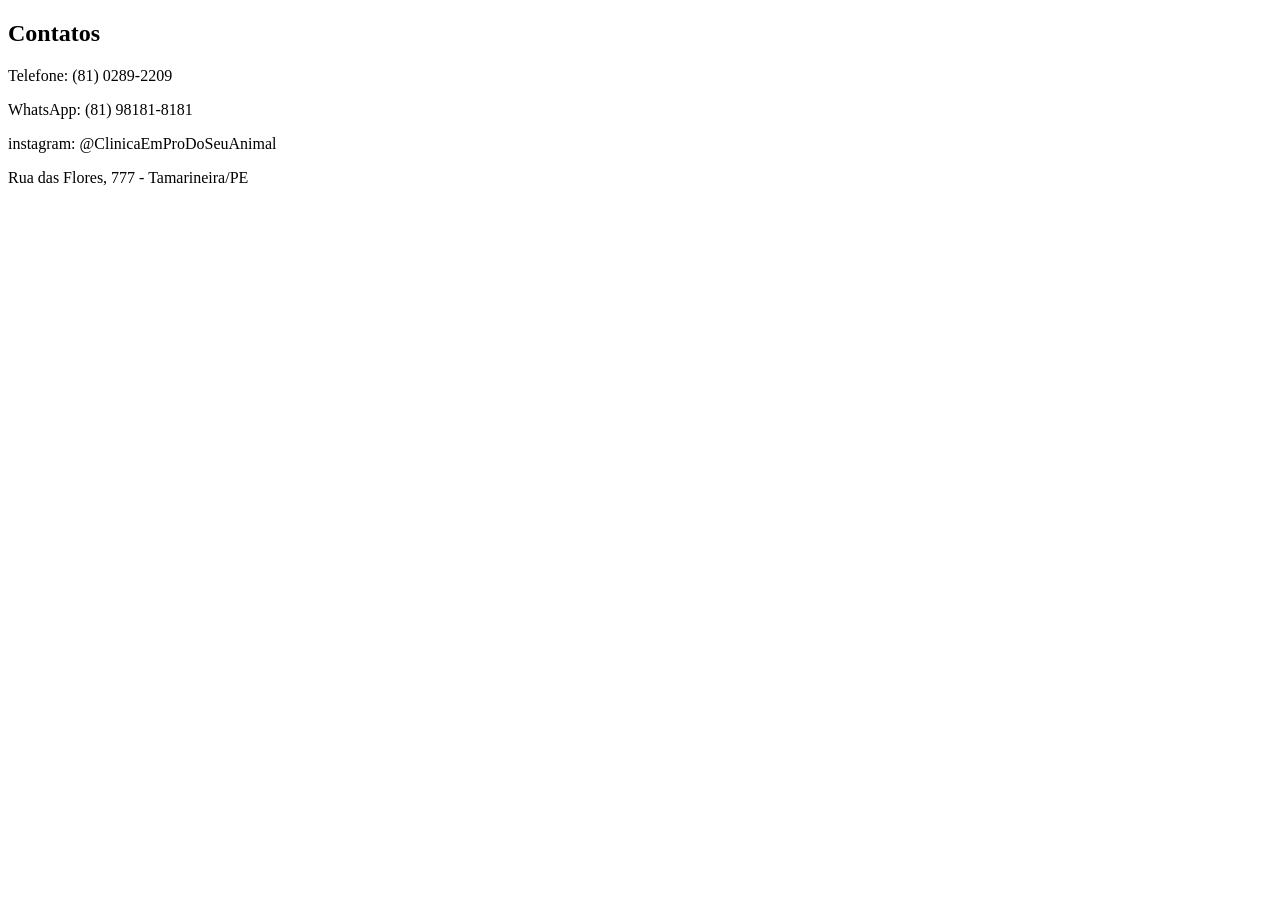
==== contato.html @ d9d52c84 "criando paginas da clinica veterinária, para ficar de melhor acesso ao usuario" ====
<!DOCTYPE html>
<html lang="en">
<head>
    <meta charset="UTF-8">
    <meta name="viewport" content="width=device-width, initial-scale=1.0">
    <title>Mais informações</title>
</head>
<body>
    <h2>Contatos</h2>

<p>Telefone: (81) 0289-2209</p>
<p>WhatsApp: (81) 98181-8181</p>
<p>instagram: @ClinicaEmProDoSeuAnimal</p>
<p>Rua das Flores, 777 - Tamarineira/PE</p>
</body>
</html>
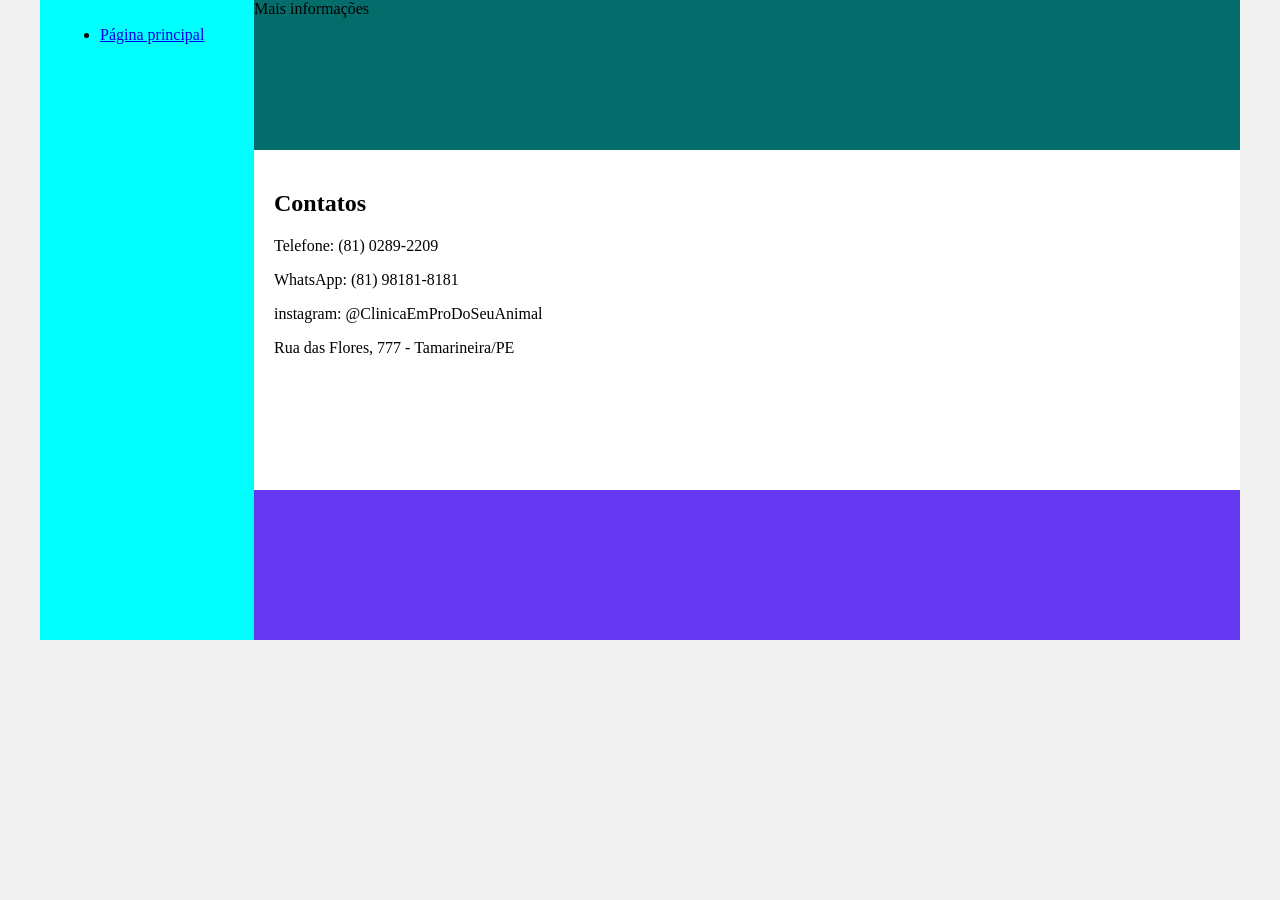
==== commit 2cb8337e: "adicionando o CSS em cada pagina, para ficar melhor a interface para o usuario" ====
--- a/contato.html
+++ b/contato.html
@@ -4,13 +4,37 @@
     <meta charset="UTF-8">
     <meta name="viewport" content="width=device-width, initial-scale=1.0">
     <title>Mais informações</title>
+    <link rel="stylesheet" href="style.css">
 </head>
 <body>
-    <h2>Contatos</h2>
+    <div class=" wrapper">  
+        <div class="menu">
+            <ul>
+                <li><a href="index.html">Página principal</a></li>
 
-<p>Telefone: (81) 0289-2209</p>
-<p>WhatsApp: (81) 98181-8181</p>
-<p>instagram: @ClinicaEmProDoSeuAnimal</p>
-<p>Rua das Flores, 777 - Tamarineira/PE</p>
+                
+            </ul>
+        </div>
+    
+        <div class="main">
+            <div class= "header">
+            Mais informações
+        </div>
+        <div class="content">
+             <h2>Contatos</h2>
+
+             <p>Telefone: (81) 0289-2209</p>
+             <p>WhatsApp: (81) 98181-8181</p>
+             <p>instagram: @ClinicaEmProDoSeuAnimal</p>
+             <p>Rua das Flores, 777 - Tamarineira/PE</p>
+            
+            </div>
+
+            <div class="footer">
+                <!-- Aqui vai o seu rodapé -->
+            </div>
+        </div>
+    </div>
+
 </body>
 </html>
--- a/style.css
+++ b/style.css
@@ -0,0 +1,38 @@
+html, body {
+    margin: 0;
+}
+body {
+    background-color: #f1f1f1;
+    display: flex;
+    justify-content: center;
+}
+
+.wrapper {
+    width: 1200px;
+    display: flex;
+    margin: 0 auto;
+    background-color: aquamarine;
+}
+.main {
+    display: flex;
+    flex-flow: column;
+    width: 85%;
+}
+.menu {
+    width: 15%;
+    background-color: aqua;
+    padding: 10px 20px 0px;
+}
+.header {
+    background-color: rgb(5, 108, 108);
+    min-height: 150px;
+}
+.content {
+    background-color: white;
+    min-height: 300px;
+    padding: 20px;
+}
+.footer {
+    background-color: rgb(99, 56, 240);
+    min-height: 150px;
+}
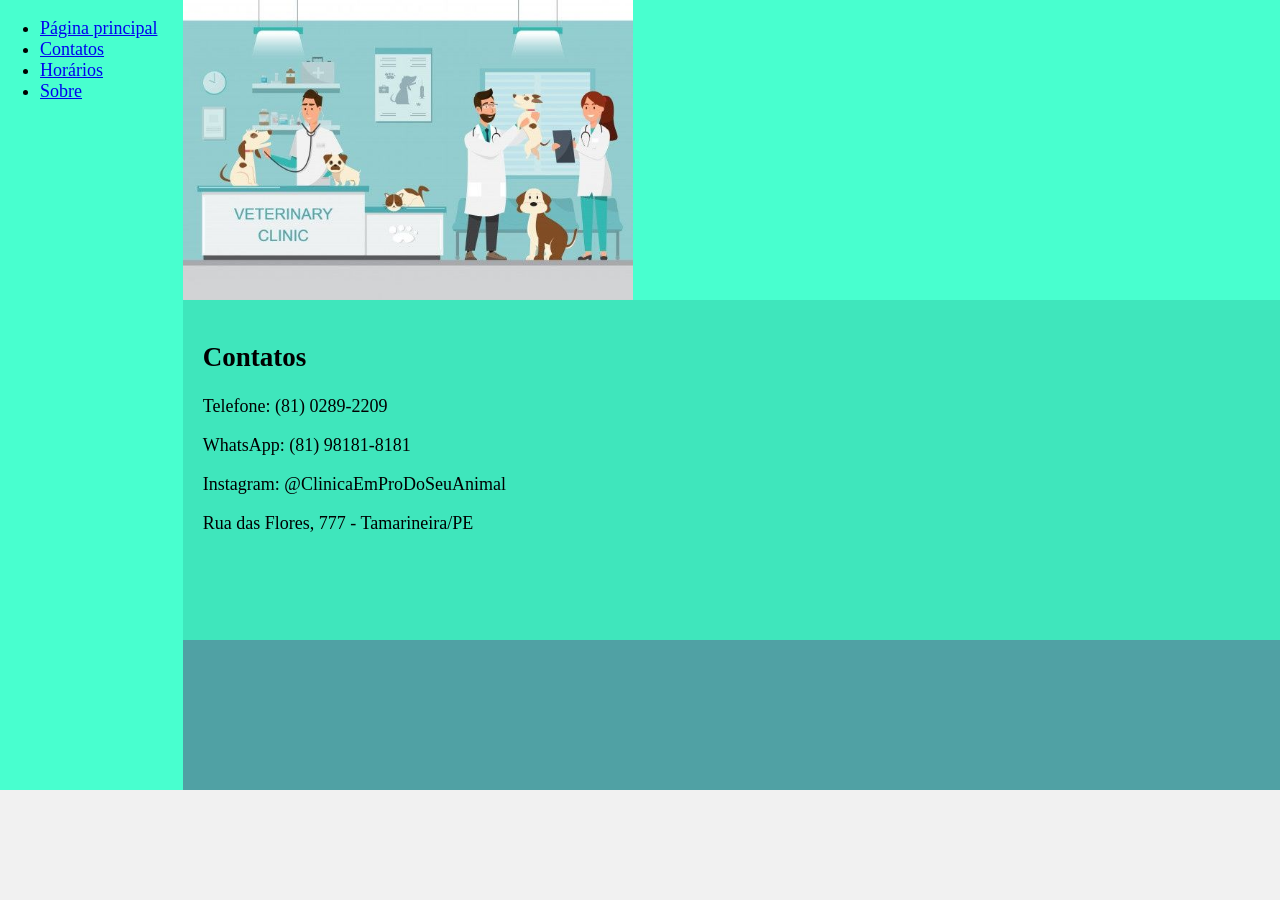
==== commit ade9d2e4: "adicionando imagens para o cabeçario e afonte dos textos" ====
--- a/contato.html
+++ b/contato.html
@@ -1,5 +1,5 @@
 <!DOCTYPE html>
-<html lang="en">
+<html lang="pt-br">
 <head>
     <meta charset="UTF-8">
     <meta name="viewport" content="width=device-width, initial-scale=1.0">
@@ -7,27 +7,34 @@
     <link rel="stylesheet" href="style.css">
 </head>
 <body>
-    <div class=" wrapper">  
+    
+    <div class="wrapper">
+        
         <div class="menu">
+         
             <ul>
                 <li><a href="index.html">Página principal</a></li>
-
-                
+                <li><a href="contato.html">Contatos</a></li>
+                <li><a href="horario.html">Horários</a></li>
+                <li><a href="sobre.html">Sobre</a></li>
             </ul>
         </div>
-    
+        
+
         <div class="main">
-            <div class= "header">
-            Mais informações
-        </div>
-        <div class="content">
-             <h2>Contatos</h2>
+            
+            <div class="header"> 
+                <img src="69270bc24f531ef815b3d0c047cd3800.jpg"
+                Mais informações
+            </div>
+            
+            <div class="content">
+                <h2>Contatos</h2>
 
-             <p>Telefone: (81) 0289-2209</p>
-             <p>WhatsApp: (81) 98181-8181</p>
-             <p>instagram: @ClinicaEmProDoSeuAnimal</p>
-             <p>Rua das Flores, 777 - Tamarineira/PE</p>
-            
+                <p>Telefone: (81) 0289-2209</p>
+                <p>WhatsApp: (81) 98181-8181</p>
+                <p>Instagram: @ClinicaEmProDoSeuAnimal</p>
+                <p>Rua das Flores, 777 - Tamarineira/PE</p>
             </div>
 
             <div class="footer">
@@ -35,6 +42,5 @@
             </div>
         </div>
     </div>
-
 </body>
 </html>
--- a/style.css
+++ b/style.css
@@ -8,31 +8,40 @@
 }
 
 .wrapper {
-    width: 1200px;
+    width: 1400px;
     display: flex;
-    margin: 0 auto;
+    margin: 100 auto;
     background-color: aquamarine;
 }
 .main {
     display: flex;
     flex-flow: column;
-    width: 85%;
+    width: 90%;
 }
 .menu {
     width: 15%;
-    background-color: aqua;
-    padding: 10px 20px 0px;
+    background-color: rgba(0, 255, 200, 0.432);
+    padding: 180px 20px px;
+    font-size: 18px;
 }
 .header {
-    background-color: rgb(5, 108, 108);
+    background-color: rgb(0, 255, 200, 0.432);
+    min-height: 150px;
+    font-size: 29px;
+}
+.content {
+    background-color: rgba(5, 49, 49, 0.123);
+    min-height: 300px;
+    padding: 20px;
+    font-size: 18px;
+}
+.footer {
+    background-color: rgba(82, 147, 158, 0.863);
     min-height: 150px;
 }
-.content {
-    background-color: white;
-    min-height: 300px;
-    padding: 20px;
-}
-.footer {
-    background-color: rgb(99, 56, 240);
-    min-height: 150px;
+.header img {
+    height: 300px;
+    width: 5;
+    vertical-align: middle;
+    margin-right: 180px;
 }
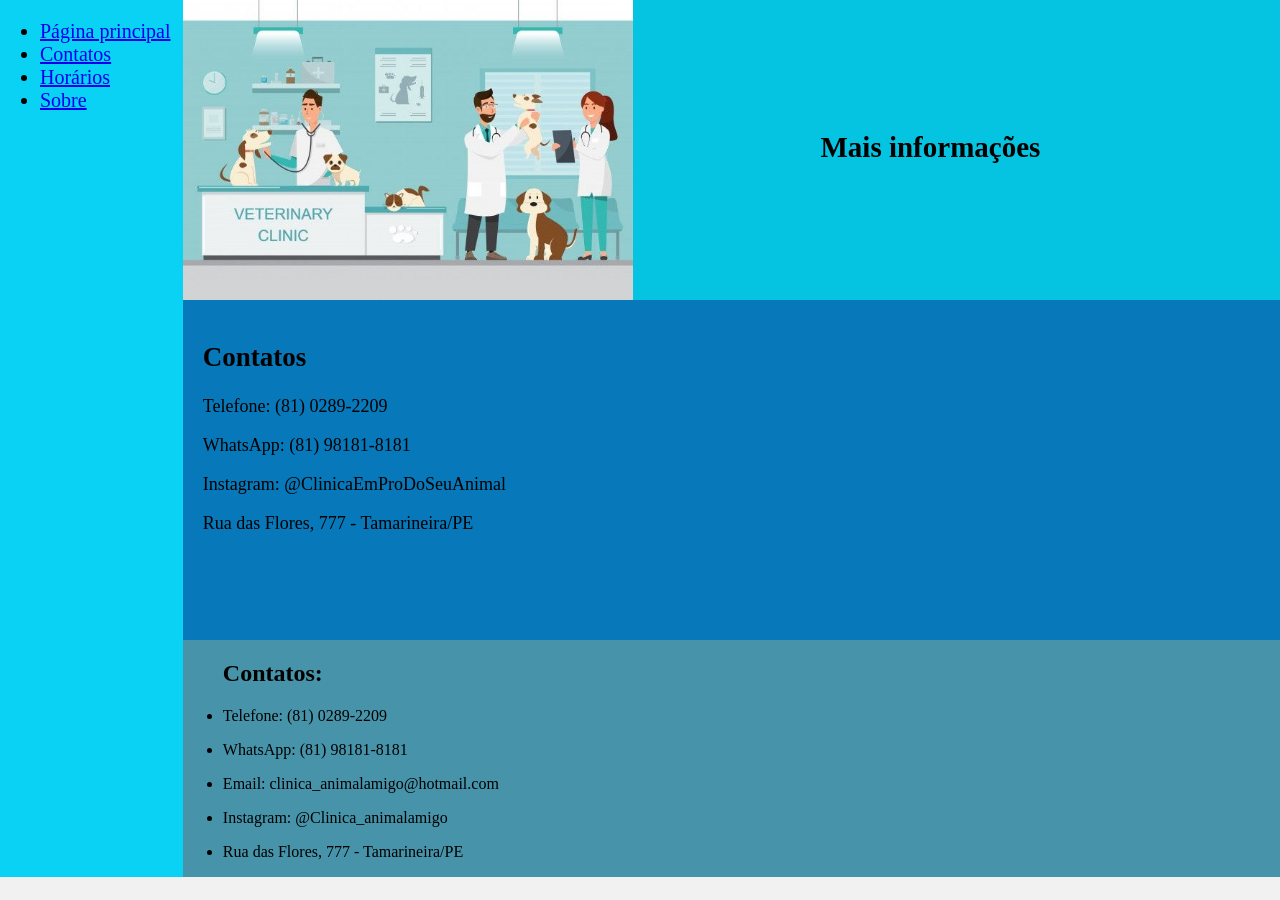
==== commit 37333136: "adicionando mais imagens,cores,fontes e listas ordenadas na pagina, para deixar mais visivel para o " ====
--- a/contato.html
+++ b/contato.html
@@ -24,8 +24,8 @@
         <div class="main">
             
             <div class="header"> 
-                <img src="69270bc24f531ef815b3d0c047cd3800.jpg"
-                Mais informações
+                <img src="69270bc24f531ef815b3d0c047cd3800.jpg">
+               <strong> Mais informações </strong>
             </div>
             
             <div class="content">
@@ -38,7 +38,14 @@
             </div>
 
             <div class="footer">
-                <!-- Aqui vai o seu rodapé -->
+              <ul>
+                <h2>Contatos:</h2>
+                <li><p>Telefone: (81) 0289-2209</p></li>
+                <li><p>WhatsApp: (81) 98181-8181</p></li>
+                <li><p>Email: clinica_animalamigo@hotmail.com</p></li>
+                <li><p>Instagram: @Clinica_animalamigo</p></li>
+                <li><p>Rua das Flores, 777 - Tamarineira/PE</p></li>
+             </ul>
             </div>
         </div>
     </div>
--- a/style.css
+++ b/style.css
@@ -11,7 +11,7 @@
     width: 1400px;
     display: flex;
     margin: 100 auto;
-    background-color: aquamarine;
+    background-color: rgb(9, 150, 245);
 }
 .main {
     display: flex;
@@ -20,9 +20,9 @@
 }
 .menu {
     width: 15%;
-    background-color: rgba(0, 255, 200, 0.432);
+    background-color: rgb(9, 210, 245);
     padding: 180px 20px px;
-    font-size: 18px;
+    font-size: 20px;
 }
 .header {
     background-color: rgb(0, 255, 200, 0.432);
@@ -30,7 +30,7 @@
     font-size: 29px;
 }
 .content {
-    background-color: rgba(5, 49, 49, 0.123);
+    background-color: rgba(4, 65, 70, 0.342);
     min-height: 300px;
     padding: 20px;
     font-size: 18px;
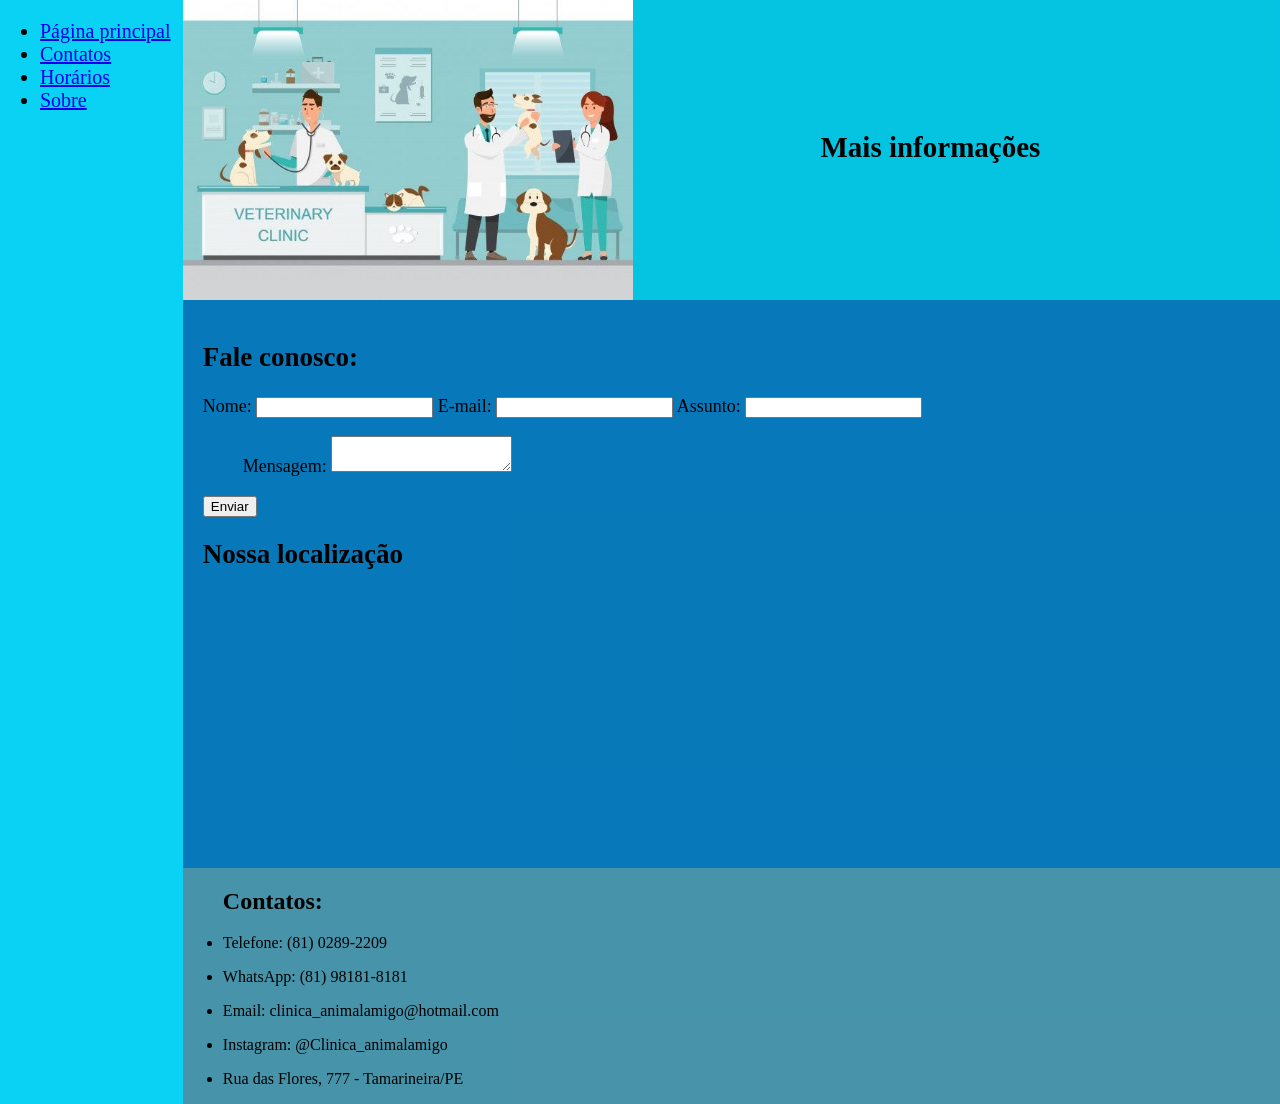
==== commit 0ba65c73: "Finalizei um formulário caso o cliente tenha duvidas, adicionei a Tag Iframe, onde eu posso usar um " ====
--- a/contato.html
+++ b/contato.html
@@ -29,12 +29,24 @@
             </div>
             
             <div class="content">
-                <h2>Contatos</h2>
+                <h2> <strong>Fale conosco: </strong></h2>
+                  <form action="#" method= "POST">
+                    
+                    <label for="nome">Nome:</label>
+                    <input type="text" id="nome" name="nome" required> 
+                    <label for="email">E-mail:</label>
+                    <input type="email" id="email" name="email" required>
+                    <label for="assunto ">Assunto:</label>
+                    <input type="text" id="assunto" name = "assunto" required>
+                    <ul><label for="mensagem">Mensagem:</label>
+                    <textarea id="mensagem" name="mensagem" rows="2"></textarea></ul> 
+                    <button type="submit">Enviar</button>
+            
+                  </form>
 
-                <p>Telefone: (81) 0289-2209</p>
-                <p>WhatsApp: (81) 98181-8181</p>
-                <p>Instagram: @ClinicaEmProDoSeuAnimal</p>
-                <p>Rua das Flores, 777 - Tamarineira/PE</p>
+                <h2>Nossa localização</h2>
+                <!--endereço ficticio, pois esse que eu usei, não exite-->
+                <iframe src="https://www.google.com/maps/embed?pb=!1m18!1m12!1m3!1d193.5487238275523!2d-34.90036951510084!3d-8.028927204151781!2m3!1f0!2f0!3f0!3m2!1i1024!2i768!4f13.1!3m3!1m2!1s0x7ab1853f1be795b%3A0x8318d8c24306edce!2sTamarineira%2C%20Recife%20-%20PE!5e1!3m2!1spt-BR!2sbr!4v1783453381271!5m2!1spt-BR!2sbr" width="420" height="250" style="border:0;" allowfullscreen="" loading="lazy" referrerpolicy="strict-origin-when-cross-origin"></iframe> 
             </div>
 
             <div class="footer">
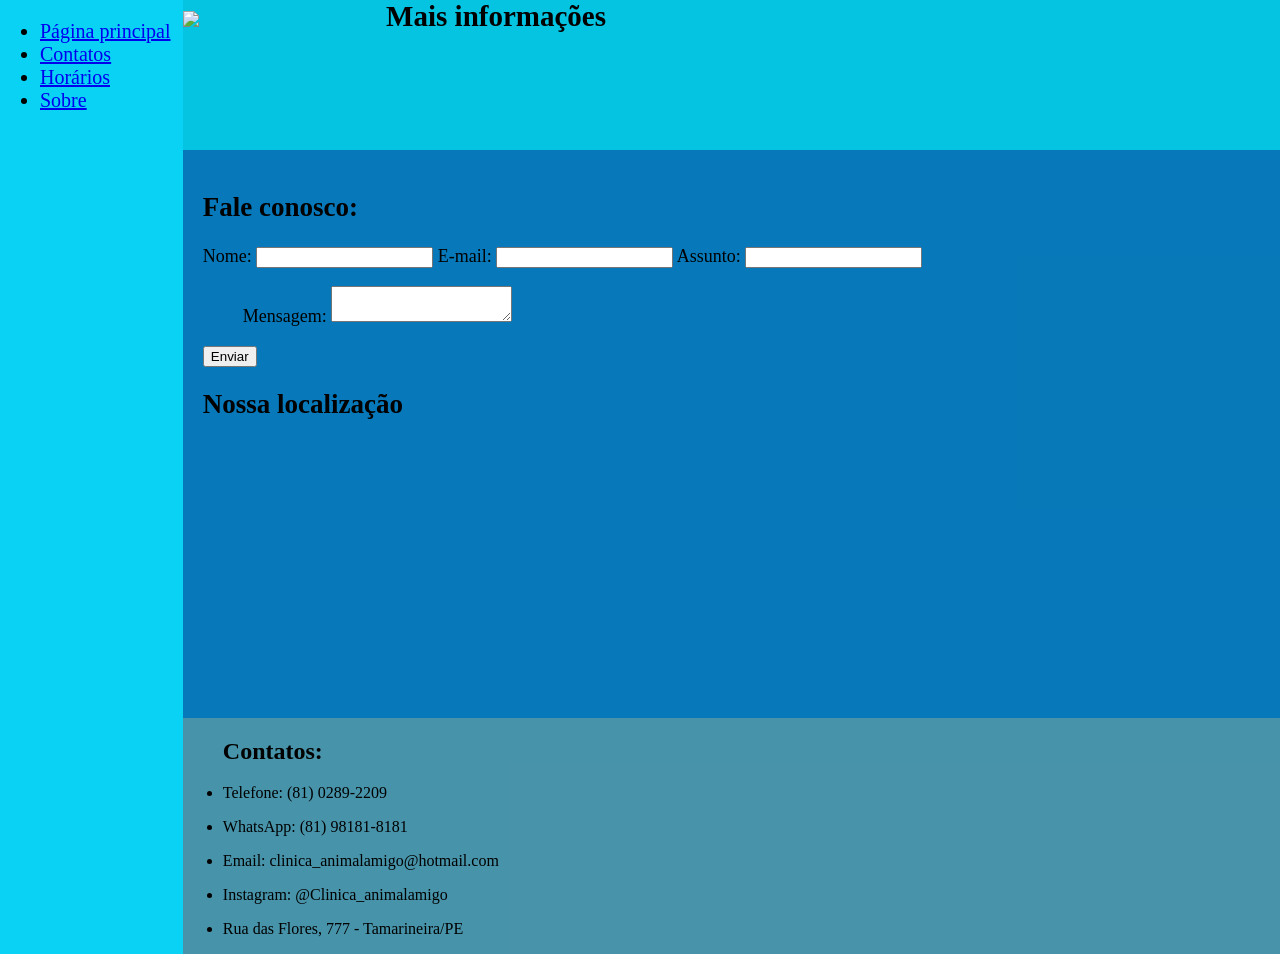
==== commit 8bee0a61: "organizei mais o código e as imagens" ====
--- a/contato.html
+++ b/contato.html
@@ -24,7 +24,7 @@
         <div class="main">
             
             <div class="header"> 
-                <img src="69270bc24f531ef815b3d0c047cd3800.jpg">
+                <img src="imagens/images2.jpg">
                <strong> Mais informações </strong>
             </div>
             
